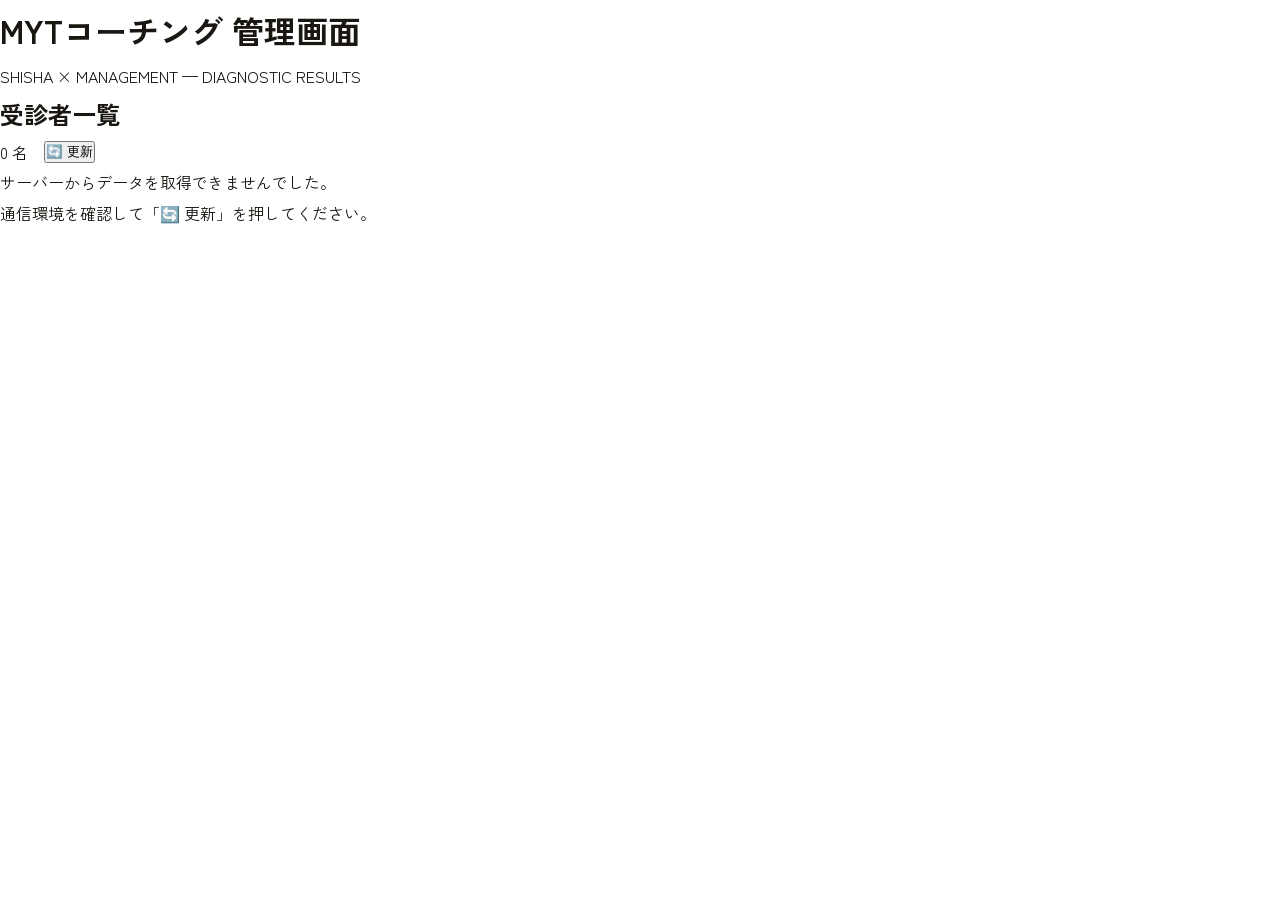
==== admin.html @ 33a91dd8 "fix: update GAS endpoint URL and fix admin screen data fetching - GASスタンドアロンスクリプトの getActiveSpreadsh" ====
<!DOCTYPE html>
<html lang="ja">
<head>
    <meta charset="UTF-8">
    <meta name="viewport" content="width=device-width, initial-scale=1.0">
    <title>MYT 管理画面</title>
    <link rel="preconnect" href="https://fonts.googleapis.com">
    <link rel="preconnect" href="https://fonts.gstatic.com" crossorigin>
    <link href="https://fonts.googleapis.com/css2?family=Shippori+Mincho:wght@400;500;600;700&family=Zen+Kaku+Gothic+New:wght@400;500;700&family=JetBrains+Mono:wght@400;500&display=swap" rel="stylesheet">
    <link rel="stylesheet" href="styles.css">
</head>
<body>
<div class="admin-wrap">

    <div class="admin-header">
        <h1>MYTコーチング 管理画面</h1>
        <p>SHISHA × MANAGEMENT — DIAGNOSTIC RESULTS</p>
    </div>

    <!-- 画面A: クライアント一覧 -->
    <div id="listView">
        <div class="admin-list-head">
            <h2>受診者一覧</h2>
            <div style="display:flex; align-items:center; gap:16px;">
                <span class="admin-count" id="clientCount">0 名</span>
                <button class="admin-btn-back" onclick="refresh()">🔄 更新</button>
            </div>
        </div>

        <div id="listContent"></div>
    </div>

    <!-- 画面B: 詳細 -->
    <div id="detailView" style="display:none;">
        <button class="admin-btn-back" onclick="showList()">← 一覧へ戻る</button>

        <!-- ① スコアサマリー -->
        <div class="detail-summary-card">
            <div class="detail-client-name" id="detailName"></div>
            <div class="detail-meta" id="detailMeta"></div>
            <div class="score-badges" id="detailScores"></div>
        </div>

        <!-- ② カテゴリ別成績 -->
        <div class="admin-section">
            <div class="admin-section-title">カテゴリ別成績</div>
            <div id="detailCategories"></div>
        </div>

        <!-- ③ セクションコメント -->
        <div class="admin-section">
            <div class="admin-section-title">セクション別 疑問点・コメント</div>
            <div id="detailComments"></div>
        </div>

        <!-- ④ 55問一覧 -->
        <div class="admin-section">
            <div class="admin-section-title">全55問 回答詳細</div>
            <div class="answer-list" id="detailAnswers"></div>
        </div>
    </div>

</div>

<script>
const STORAGE_KEY = 'myt_admin_records';
// app.js と同じGASエンドポイント（全受診者の回答が集約される共有バックエンド）
const GAS_ENDPOINT = 'https://script.google.com/macros/s/AKfycbxHiEX8rpU5O4uurFxBKFlBYeQaKPisR1Ks6rm4LIGUzNfeIfiSCv_T_fo0K4pIc47ypw/exec';

// 表示中のレコード（GASから取得。失敗時はlocalStorageキャッシュ）
let records = loadCache();

function loadCache() {
    try {
        return JSON.parse(localStorage.getItem(STORAGE_KEY) || '[]');
    } catch (e) {
        return [];
    }
}

function loadRecords() {
    return records;
}

// GASから全受診者の回答を取得して表示を更新する
async function fetchRecords() {
    const res = await fetch(GAS_ENDPOINT, { method: 'GET' });
    const data = await res.json();
    if (data.status !== 'ok' || !Array.isArray(data.records)) {
        throw new Error(data.message || 'invalid response');
    }
    records = data.records;
    try {
        localStorage.setItem(STORAGE_KEY, JSON.stringify(records));
    } catch (e) {
        // 容量超過などは無視（キャッシュ更新失敗のみ）
    }
}

async function refresh() {
    const container = document.getElementById('listContent');
    container.innerHTML = '<div class="admin-empty">読み込み中…</div>';
    try {
        await fetchRecords();
    } catch (e) {
        renderList();
        if (records.length === 0) {
            container.innerHTML = '<div class="admin-empty">サーバーからデータを取得できませんでした。<br>通信環境を確認して「🔄 更新」を押してください。</div>';
        }
        return;
    }
    renderList();
}

function formatDate(isoStr) {
    const d = new Date(isoStr);
    if (isNaN(d.getTime())) return isoStr;
    const y = d.getFullYear();
    const mo = d.getMonth() + 1;
    const day = d.getDate();
    const h = String(d.getHours()).padStart(2, '0');
    const mi = String(d.getMinutes()).padStart(2, '0');
    return `${y}年${mo}月${day}日 ${h}:${mi}`;
}

function getGradeClass(grade) {
    return 'grade-' + (grade || 'd').toLowerCase();
}

// ─── 一覧画面 ─────────────────────────────────────────────────
function showList() {
    document.getElementById('listView').style.display = 'block';
    document.getElementById('detailView').style.display = 'none';
    renderList();
}

function renderList() {
    const records = loadRecords();
    document.getElementById('clientCount').textContent = records.length + ' 名';

    const container = document.getElementById('listContent');

    if (records.length === 0) {
        container.innerHTML = '<div class="admin-empty">まだ受診データがありません。<br>クイズを完了すると、ここに結果が表示されます。</div>';
        return;
    }

    let html = '<table class="client-table"><thead><tr>';
    html += '<th>No</th><th>名前</th><th>日時</th><th>総合</th><th>技術</th><th>経営</th>';
    html += '</tr></thead><tbody>';

    records.forEach(function(r, i) {
        const meta = r.meta || {};
        const gradeClass = getGradeClass(meta.totalGrade);
        const tabWarn = meta.tabLeaveCount > 0
            ? '<span class="tab-warn-badge">⚠ ' + meta.tabLeaveCount + '回</span>' : '';

        html += '<tr class="client-row ' + gradeClass + '" onclick="showDetail(' + i + ')">';
        html += '<td><span class="ans-no">' + (i + 1) + '</span></td>';
        html += '<td>'
            + '<div class="client-name">' + esc(meta.clientName || '（未入力）') + tabWarn + '</div>'
            + '<div class="client-date">' + formatDate(meta.exportedAt) + '</div>'
            + '</td>';
        html += '<td>'
            + '<div style="font-family:\'Shippori Mincho\',serif;font-size:15px;font-weight:600;">' + esc(meta.totalScore || '') + '</div>'
            + '<div style="font-family:\'JetBrains Mono\',monospace;font-size:11px;color:var(--ink-mute);">' + esc(meta.totalPercent || '') + '</div>'
            + '</td>';
        html += '<td><span class="grade-badge ' + gradeClass + '">' + esc(meta.totalGrade || '-') + '</span></td>';
        html += '<td><span class="grade-badge ' + getGradeClass(meta.shishaGrade) + '">' + esc(meta.shishaGrade || '-') + '</span></td>';
        html += '<td><span class="grade-badge ' + getGradeClass(meta.businessGrade) + '">' + esc(meta.businessGrade || '-') + '</span></td>';
        html += '</tr>';
    });

    html += '</tbody></table>';
    container.innerHTML = html;
}

// ─── 詳細画面 ─────────────────────────────────────────────────
function showDetail(index) {
    const records = loadRecords();
    const r = records[index];
    if (!r) return;

    document.getElementById('listView').style.display = 'none';
    document.getElementById('detailView').style.display = 'block';

    const meta = r.meta || {};

    // ① スコアサマリー
    document.getElementById('detailName').textContent = meta.clientName || '（未入力）';

    const tabText = meta.tabLeaveCount > 0 ? '　⚠ タブ離脱 ' + meta.tabLeaveCount + '回' : '';
    document.getElementById('detailMeta').textContent =
        formatDate(meta.exportedAt) + tabText;

    document.getElementById('detailScores').innerHTML =
        scoreBadge('総合', meta.totalScore, meta.totalPercent, meta.totalGrade) +
        scoreBadge('シーシャ技術', meta.shishaScore, meta.shishaPercent, meta.shishaGrade) +
        scoreBadge('経営知識', meta.businessScore, meta.businessPercent, meta.businessGrade);

    // ② カテゴリ別
    renderCategories(r.categories || {});

    // ③ セクションコメント
    renderComments(r.sectionComments || {});

    // ④ 55問
    renderAnswers(r.answers || []);

    window.scrollTo(0, 0);
}

function scoreBadge(label, score, percent, grade) {
    const gc = getGradeClass(grade);
    return '<div class="score-badge-item">'
        + '<div class="label">' + esc(label) + '</div>'
        + '<div class="value">' + esc(score || '-') + '</div>'
        + '<div class="percent">' + esc(percent || '-') + '</div>'
        + '<div class="grade-badge ' + gc + '" style="font-size:20px;">' + esc(grade || '-') + '</div>'
        + '</div>';
}

function renderCategories(categories) {
    const shishaKeys = Object.keys(categories).filter(k => /^[ⅠⅡⅢⅣⅤ]/.test(k));
    const bizKeys    = Object.keys(categories).filter(k => !/^[ⅠⅡⅢⅣⅤ]/.test(k));

    let html = '';

    if (shishaKeys.length) {
        html += '<div class="category-group-label">SHISHA TECHNIQUE</div>';
        shishaKeys.forEach(function(k) { html += categoryBarItem(k, categories[k]); });
    }
    if (bizKeys.length) {
        html += '<div class="category-group-label">MANAGEMENT KNOWLEDGE</div>';
        bizKeys.forEach(function(k) { html += categoryBarItem(k, categories[k]); });
    }

    document.getElementById('detailCategories').innerHTML = html;
}

function categoryBarItem(name, data) {
    const pct = data.correct / data.total * 100;
    const weak = pct < 70;
    return '<div class="category-bar-item">'
        + '<div class="cat-name">' + esc(name) + '</div>'
        + '<div class="category-bar-track"><div class="category-bar-fill' + (weak ? ' weak' : '') + '" style="width:' + pct.toFixed(1) + '%"></div></div>'
        + '<div class="cat-percent' + (weak ? ' weak' : '') + '">' + esc(data.percent || '') + '</div>'
        + '</div>';
}

function renderComments(comments) {
    const sections = [
        { key: 'Q9-15',  label: '問９〜１５' },
        { key: 'Q16-21', label: '問１６〜２１' },
        { key: 'Q22-26', label: '問２２〜２６' },
        { key: 'Q27-30', label: '問２７〜３０' },
    ];

    let html = '<div class="section-comment-block">';
    sections.forEach(function(s) {
        const text = comments[s.key];
        const hasText = text && text.trim();
        html += '<div class="comment-label">' + s.label + '</div>';
        html += '<div class="comment-text">' + (hasText ? esc(text) : '<span class="comment-empty">記入なし</span>') + '</div>';
    });
    html += '</div>';

    document.getElementById('detailComments').innerHTML = html;
}

function renderAnswers(answers) {
    let html = '';
    answers.forEach(function(a) {
        const ansStr  = a.answer === true ? '○' : a.answer === false ? '×' : '時';
        const corrStr = a.correct ? '✓' : '✗';
        const cls     = a.answer === '時間切れ' ? 'ans-timeout' : a.correct ? 'ans-correct' : 'ans-wrong';
        const hasFree = a.userExplanation && a.userExplanation !== '（未入力）';

        html += '<details class="answer-item ' + cls + '">';
        html += '<summary>'
            + '<span class="ans-no">' + String(a.index).padStart(2, '0') + '</span>'
            + '<span class="ans-cat">' + esc(a.category) + '</span>'
            + '<span class="ans-answer">' + ansStr + '</span>'
            + '<span class="ans-correct-mark">' + corrStr + '</span>'
            + '<span class="ans-question">' + esc(a.question) + (hasFree ? ' <span class="has-free-badge">✏️</span>' : '') + '</span>'
            + '</summary>';
        html += '<div class="answer-detail">';
        html += '<div class="model-answer">💡 ' + esc(a.modelAnswer || '') + '</div>';
        if (hasFree) {
            html += '<div class="user-explanation">'
                + '<span class="free-label">自由記述</span>'
                + esc(a.userExplanation)
                + '</div>';
        }
        html += '</div></details>';
    });
    document.getElementById('detailAnswers').innerHTML = html;
}

// ─── XSSエスケープ ────────────────────────────────────────────
function esc(str) {
    return String(str)
        .replace(/&/g, '&amp;')
        .replace(/</g, '&lt;')
        .replace(/>/g, '&gt;')
        .replace(/"/g, '&quot;')
        .replace(/'/g, '&#39;');
}

// 初期化：まずキャッシュを即表示し、GASから最新を取得して更新
renderList();
refresh();
</script>
</body>
</html>
---- styles.css ----
:root {
  --paper: #FFFFFF;
  --paper-2: #F4F4F2;
  --ink: #1A1612;
  --ink-soft: #3A342C;
  --ink-mute: #7A7164;
  --rule: #D9D6CF;
  --accent: #A63333;
  --accent-deep: #7A2828;
  --correct: #2E7D5F;
  --warning: #B8731A;
  --danger: #A63333;
}

* {
  box-sizing: border-box;
  margin: 0;
  padding: 0;
}

body {
  font-family: "Zen Kaku Gothic New", "Noto Sans JP", sans-serif;
  background: var(--paper);
  min-height: 100vh;
  color: var(--ink);
  line-height: 1.9;
}

.container {
  max-width: 720px;
  margin: 0 auto;
  padding: 0 48px 48px;
}

/* ヘッダー */
.header {
  text-align: center;
  padding: 56px 0 40px;
  border-bottom: 1px solid var(--rule);
  margin-bottom: 48px;
}

.header h1 {
  font-family: "Shippori Mincho", serif;
  font-weight: 600;
  font-size: clamp(22px, 4vw, 30px);
  line-height: 1.5;
  letter-spacing: 0.02em;
  margin-bottom: 12px;
}

.header p {
  font-family: "JetBrains Mono", monospace;
  font-size: 11px;
  letter-spacing: 0.2em;
  color: var(--ink-mute);
}

/* スタート画面 */
.start-screen {
  padding: 0;
}

.start-screen > p {
  font-size: 15px;
  color: var(--ink-soft);
  margin-bottom: 32px;
  text-align: center;
}

.quiz-type-selector {
  display: flex;
  flex-direction: column;
  gap: 16px;
  margin: 0 0 48px;
}

.quiz-type-btn {
  background: var(--paper);
  border: 1px solid var(--ink);
  color: var(--ink);
  padding: 28px 32px;
  cursor: pointer;
  transition: background 0.2s, color 0.2s;
  text-align: left;
  width: 100%;
}

.quiz-type-btn:hover {
  background: var(--ink);
  color: var(--paper);
}

.quiz-type-btn:hover p {
  color: var(--rule);
}

.quiz-type-btn:hover .badge {
  background: var(--accent);
}

.quiz-type-btn h3 {
  font-family: "Shippori Mincho", serif;
  font-weight: 600;
  font-size: 18px;
  letter-spacing: 0.05em;
  margin-bottom: 8px;
}

.quiz-type-btn p {
  font-size: 13px;
  color: var(--ink-mute);
  line-height: 1.7;
}

.quiz-type-btn .badge {
  display: inline-block;
  background: var(--accent);
  color: var(--paper);
  padding: 2px 10px;
  font-family: "JetBrains Mono", monospace;
  font-size: 11px;
  letter-spacing: 0.15em;
  margin-left: 12px;
  vertical-align: middle;
}

/* クイズ画面 — スクロールなしで1画面に収める */
.quiz-screen {
  display: none;
}

/* app.js が style.display='block' を設定するので flex で上書き */
.quiz-screen[style*="display: block"],
.quiz-screen[style*="display:block"] {
  display: flex !important;
  flex-direction: column;
  height: calc(100dvh - 160px);
  min-height: 480px;
}

.quiz-top {
  flex-shrink: 0;
}

.quiz-middle {
  flex: 1;
  overflow-y: auto;
  display: flex;
  flex-direction: column;
  min-height: 0;
}

.quiz-bottom {
  flex-shrink: 0;
  padding-top: 12px;
}

.progress-bar {
  background: var(--rule);
  height: 3px;
  margin-bottom: 20px;
  overflow: hidden;
}

.progress-fill {
  background: var(--accent);
  height: 100%;
  transition: width 0.3s;
}

.question-info {
  display: flex;
  justify-content: space-between;
  align-items: center;
  margin-bottom: 20px;
  font-family: "JetBrains Mono", monospace;
  font-size: 11px;
  letter-spacing: 0.15em;
  color: var(--ink-mute);
}

.category-badge {
  border: 1px solid var(--rule);
  padding: 3px 10px;
  font-family: "JetBrains Mono", monospace;
  font-size: 10px;
  letter-spacing: 0.15em;
  color: var(--ink-mute);
}

/* タイマー */
.timer-container {
  display: flex;
  align-items: baseline;
  justify-content: center;
  gap: 6px;
  margin-bottom: 8px;
}

.timer {
  font-family: "Shippori Mincho", serif;
  font-weight: 600;
  font-size: 36px;
  line-height: 1;
  color: var(--ink);
  min-width: 52px;
  text-align: center;
  transition: color 0.3s;
}

.timer-container span:last-child {
  font-size: 14px;
  color: var(--ink-mute);
}

.timer.warning {
  color: var(--warning);
}

.timer.danger {
  color: var(--danger);
  animation: pulse 0.5s infinite;
}

@keyframes pulse {
  0%, 100% { opacity: 1; }
  50% { opacity: 0.4; }
}

.timer-bar {
  width: 100%;
  height: 3px;
  background: var(--rule);
  overflow: hidden;
  margin-bottom: 16px;
}

.timer-bar-fill {
  height: 100%;
  background: var(--ink);
  transition: width 0.1s linear, background 0.3s;
}

.timer-bar-fill.warning {
  background: var(--warning);
}

.timer-bar-fill.danger {
  background: var(--danger);
}

/* 問題カード */
.question-card {
  background: var(--paper);
  border: 1px solid var(--ink);
  padding: 28px 32px;
  margin-bottom: 16px;
}

.question-text {
  font-family: "Shippori Mincho", serif;
  font-size: clamp(17px, 2.5vw, 20px);
  line-height: 2.0;
  margin-bottom: 16px;
  color: var(--ink);
}

.answer-buttons {
  display: flex;
  gap: 16px;
}

.answer-btn {
  flex: 1;
  padding: 20px;
  border: 1px solid var(--ink);
  background: var(--paper);
  color: var(--ink);
  font-family: "Shippori Mincho", serif;
  font-size: 1.8rem;
  font-weight: 600;
  cursor: pointer;
  transition: background 0.15s, color 0.15s;
}

.answer-btn:hover {
  background: var(--ink);
  color: var(--paper);
}

.answer-btn.correct-btn:hover {
  background: var(--correct);
  border-color: var(--correct);
  color: var(--paper);
}

.answer-btn.wrong-btn:hover {
  background: var(--ink);
  color: var(--paper);
}

.answer-btn.selected-correct {
  background: var(--correct);
  border-color: var(--correct);
  color: var(--paper);
}

.answer-btn.selected-wrong {
  background: var(--accent);
  border-color: var(--accent);
  color: var(--paper);
}

.answer-btn.show-correct {
  background: var(--correct);
  border-color: var(--correct);
  color: var(--paper);
}

.answer-btn.selected {
  background: var(--ink);
  color: var(--paper);
}

.answer-btn.correct-btn.selected {
  background: var(--correct);
  border-color: var(--correct);
  color: var(--paper);
}

.answer-btn.wrong-btn.selected {
  background: var(--accent);
  border-color: var(--accent);
  color: var(--paper);
}

.answer-btn:disabled {
  cursor: not-allowed;
  opacity: 0.7;
}

/* フィードバック */
.feedback {
  display: none;
  padding: 16px 20px;
  margin-bottom: 12px;
  border-left: 4px solid var(--rule);
  background: var(--paper-2);
  flex-shrink: 0;
}

.feedback.correct {
  border-left-color: var(--correct);
}

.feedback.wrong {
  border-left-color: var(--accent);
}

.feedback.info {
  border-left-color: var(--ink-mute);
}

.feedback h4 {
  font-family: "Shippori Mincho", serif;
  font-weight: 600;
  font-size: 15px;
  margin-bottom: 10px;
  display: flex;
  align-items: center;
  gap: 8px;
  color: var(--ink);
}

.feedback.correct h4 { color: var(--correct); }
.feedback.wrong h4 { color: var(--accent); }

.feedback p {
  font-size: 14px;
  line-height: 1.9;
  color: var(--ink-soft);
}

/* ボタン共通（LP .btn-primary 準拠） */
.next-btn {
  width: 100%;
  padding: 16px;
  background: var(--ink);
  border: none;
  color: var(--paper);
  font-family: "Shippori Mincho", serif;
  font-size: 15px;
  letter-spacing: 0.1em;
  cursor: pointer;
  transition: background 0.2s;
  display: none;
  margin-bottom: 6px;
}

.next-btn:hover {
  background: var(--accent);
}

/* 自己評価ノート */
.self-eval-note {
  background: var(--paper-2);
  border: 1px solid var(--warning);
  padding: 12px 16px;
  margin-bottom: 20px;
  font-size: 13px;
  color: var(--ink-soft);
  border-left: 4px solid var(--warning);
}

/* 説明入力 — 通常フロー内に配置 */
.explanation-input {
  background: var(--paper);
  border: 2px solid var(--accent);
  padding: 24px 24px 20px;
  margin-top: 16px;
  margin-bottom: 12px;
}

.explanation-input .explanation-heading {
  font-family: "JetBrains Mono", monospace;
  font-size: 10px;
  letter-spacing: 0.2em;
  color: var(--accent);
  margin-bottom: 8px;
}

.explanation-input label {
  display: block;
  margin-bottom: 14px;
  font-family: "Shippori Mincho", serif;
  font-size: 17px;
  font-weight: 600;
  color: var(--ink);
  line-height: 1.6;
}

.explanation-input .explanation-hint {
  font-size: 12px;
  color: var(--ink-mute);
  margin-bottom: 14px;
  line-height: 1.6;
}

.explanation-input textarea {
  width: 100%;
  padding: 16px;
  border: 1px solid var(--rule);
  background: var(--paper-2);
  color: var(--ink);
  font-size: 15px;
  font-family: "Zen Kaku Gothic New", "Noto Sans JP", sans-serif;
  resize: none;
  height: 140px;
  line-height: 1.9;
  margin-bottom: 16px;
}

.explanation-input textarea::placeholder {
  color: var(--ink-mute);
}

.explanation-input textarea:focus {
  outline: none;
  border-color: var(--ink);
  background: var(--paper);
}

.user-explanation-display {
  background: var(--paper-2);
  border: 1px solid var(--rule);
  border-left: 4px solid var(--ink-mute);
  padding: 16px 20px;
  margin-top: 8px;
  flex-shrink: 0;
}

.user-explanation-display h5 {
  font-family: "JetBrains Mono", monospace;
  font-size: 11px;
  letter-spacing: 0.15em;
  color: var(--ink-mute);
  margin-bottom: 8px;
}

.user-explanation-display p {
  font-size: 14px;
  color: var(--ink-soft);
  white-space: pre-wrap;
  line-height: 1.8;
}

/* 結果画面 */
.result-screen {
  display: none;
  text-align: center;
  padding: 48px 0;
}

.result-screen h2 {
  font-family: "Shippori Mincho", serif;
  font-weight: 600;
  font-size: clamp(24px, 4vw, 32px);
  letter-spacing: 0.05em;
  margin-bottom: 32px;
}

.score-circle {
  width: 180px;
  height: 180px;
  border-radius: 50%;
  background: conic-gradient(var(--accent) var(--score-percent), var(--rule) 0);
  display: flex;
  align-items: center;
  justify-content: center;
  margin: 0 auto 32px;
  position: relative;
}

.score-circle::before {
  content: '';
  width: 140px;
  height: 140px;
  background: var(--paper);
  border-radius: 50%;
  position: absolute;
}

.score-text {
  position: relative;
  z-index: 1;
}

.score-text .score {
  font-family: "Shippori Mincho", serif;
  font-weight: 600;
  font-size: 2.4rem;
  color: var(--ink);
}

.score-text .total {
  font-size: 0.9rem;
  color: var(--ink-mute);
}

.grade {
  font-family: "Shippori Mincho", serif;
  font-weight: 600;
  font-size: clamp(56px, 10vw, 88px);
  line-height: 1;
  color: var(--accent);
  margin: 8px 0;
}

.grade-label {
  font-family: "JetBrains Mono", monospace;
  font-size: 12px;
  letter-spacing: 0.2em;
  color: var(--ink-mute);
  margin-bottom: 40px;
}

.main-scores {
  display: grid;
  grid-template-columns: repeat(2, minmax(0, 1fr));
  gap: 20px;
  margin: 32px 0;
  text-align: left;
}

.main-score-card {
  background: var(--paper);
  border: 1px solid var(--ink);
  padding: 28px;
}

.main-score-card h3 {
  font-family: "JetBrains Mono", monospace;
  font-size: 10px;
  letter-spacing: 0.2em;
  color: var(--ink-mute);
  margin-bottom: 16px;
}

.main-score-value {
  font-family: "Shippori Mincho", serif;
  font-weight: 600;
  font-size: 1.6rem;
  margin-bottom: 4px;
  color: var(--ink);
}

.main-score-percent {
  font-size: 0.9rem;
  color: var(--ink-mute);
  margin-bottom: 12px;
}

.main-score-grade {
  font-family: "Shippori Mincho", serif;
  font-weight: 600;
  font-size: 2rem;
  color: var(--ink);
}

.main-score-grade.grade-a { color: var(--correct); }
.main-score-grade.grade-b { color: var(--ink); }
.main-score-grade.grade-c { color: var(--warning); }
.main-score-grade.grade-d { color: var(--accent); }

.category-scores {
  text-align: left;
  border: 1px solid var(--rule);
  padding: 28px;
  margin: 32px 0;
}

.category-scores h3 {
  font-family: "JetBrains Mono", monospace;
  font-size: 10px;
  letter-spacing: 0.2em;
  color: var(--ink-mute);
  margin-bottom: 20px;
}

.category-score-item {
  display: flex;
  justify-content: space-between;
  align-items: center;
  padding: 12px 0;
  border-bottom: 1px solid var(--rule);
}

.category-score-item:last-child {
  border-bottom: none;
}

.category-score-item .name {
  font-size: 14px;
  color: var(--ink-soft);
}

.category-score-item .score {
  font-family: "Shippori Mincho", serif;
  font-weight: 600;
  color: var(--ink);
}

/* エクスポートボタン */
.export-buttons {
  display: flex;
  gap: 12px;
  justify-content: center;
  margin-top: 32px;
  flex-wrap: wrap;
}

.export-btn {
  padding: 12px 24px;
  background: var(--paper);
  border: 1px solid var(--ink);
  color: var(--ink);
  font-family: "Shippori Mincho", serif;
  font-size: 13px;
  letter-spacing: 0.05em;
  cursor: pointer;
  transition: background 0.2s, color 0.2s;
}

.export-btn:hover {
  background: var(--ink);
  color: var(--paper);
}

.restart-btn {
  display: inline-block;
  padding: 18px 48px;
  background: var(--accent);
  border: none;
  color: var(--paper);
  font-family: "Shippori Mincho", serif;
  font-size: 15px;
  letter-spacing: 0.1em;
  cursor: pointer;
  transition: background 0.2s;
  margin-top: 32px;
}

.restart-btn:hover {
  background: var(--accent-deep);
}

/* タブ離脱警告 */
.tab-warning {
  display: none;
  position: fixed;
  top: 0;
  left: 0;
  right: 0;
  background: var(--accent);
  color: var(--paper);
  padding: 14px;
  text-align: center;
  z-index: 1000;
  font-family: "JetBrains Mono", monospace;
  font-size: 13px;
  letter-spacing: 0.05em;
  animation: slideDown 0.3s;
}

@keyframes slideDown {
  from { transform: translateY(-100%); }
  to { transform: translateY(0); }
}

.tab-warning-count {
  background: rgba(0,0,0,0.25);
  padding: 2px 8px;
  margin-left: 10px;
}

/* コピー防止 */
.question-card,
.question-text,
.answer-btn {
  -webkit-user-select: none;
  -moz-user-select: none;
  -ms-user-select: none;
  user-select: none;
}

/* スクリーンショット抑止：画面離脱時にぼかす */
.quiz-screen.blurred .question-card {
  filter: blur(20px);
  transition: filter 0.1s;
}

.quiz-screen.blurred .question-text {
  visibility: hidden;
}

/* スクリーンショット警告オーバーレイ */
.screenshot-overlay {
  display: none;
  position: fixed;
  top: 0;
  left: 0;
  right: 0;
  bottom: 0;
  background: rgba(255, 255, 255, 0.98);
  z-index: 999;
  justify-content: center;
  align-items: center;
  flex-direction: column;
  text-align: center;
  padding: 20px;
}

.screenshot-overlay.show {
  display: flex;
}

.screenshot-overlay .icon {
  font-size: 4rem;
  margin-bottom: 20px;
}

.screenshot-overlay h2 {
  font-family: "Shippori Mincho", serif;
  font-size: 1.4rem;
  margin-bottom: 15px;
  color: var(--accent);
}

.screenshot-overlay p {
  color: var(--ink-soft);
  font-size: 14px;
  margin-bottom: 10px;
}

/* スクリーンショット禁止の注意バナー */
.screenshot-warning-banner {
  background: var(--paper-2);
  border: 1px solid var(--accent);
  padding: 10px 15px;
  margin-bottom: 20px;
  font-family: "JetBrains Mono", monospace;
  font-size: 11px;
  letter-spacing: 0.05em;
  color: var(--accent);
  text-align: center;
  display: flex;
  align-items: center;
  justify-content: center;
  gap: 8px;
}

.screenshot-warning-banner .icon {
  font-size: 1.2rem;
}

/* レスポンシブ */
@media (max-width: 860px) {
  .container {
    padding: 32px 24px;
  }
}

@media (max-width: 680px) {
  .container {
    padding: 24px 20px;
  }

  .header {
    padding: 32px 0 28px;
    margin-bottom: 32px;
  }

  .question-card {
    padding: 24px 20px;
  }

  .question-text {
    font-size: 16px;
  }

  .answer-buttons {
    gap: 12px;
  }

  .main-scores {
    grid-template-columns: 1fr;
  }

  .score-circle {
    width: 150px;
    height: 150px;
  }

  .score-circle::before {
    width: 110px;
    height: 110px;
  }

  .export-buttons {
    flex-direction: column;
    align-items: stretch;
  }
}

/* 印刷用ヘッダー */
.print-header {
  display: none;
}

/* 印刷用スタイル */
@media print {
  body {
    background: var(--paper);
    color: var(--ink);
    -webkit-print-color-adjust: exact;
    print-color-adjust: exact;
  }
  .container {
    max-width: 100%;
  }
  .header, .tab-warning, .screenshot-warning,
  .screenshot-overlay, .export-buttons, .restart-btn {
    display: none !important;
  }
  .result-screen {
    display: block !important;
    padding: 20px;
  }
  .score-circle {
    background: conic-gradient(var(--accent) var(--score-percent), var(--rule) 0) !important;
  }
  .score-circle::before {
    background: var(--paper) !important;
  }
  .main-score-card {
    border: 1px solid var(--rule);
  }
  .category-scores {
    border: 1px solid var(--rule);
  }
  .category-score-item {
    border-bottom-color: var(--rule) !important;
  }
  .print-header {
    display: block !important;
    text-align: center;
    margin-bottom: 20px;
    font-family: "Shippori Mincho", serif;
    font-size: 1.1rem;
    font-weight: 600;
    color: var(--ink);
  }
}
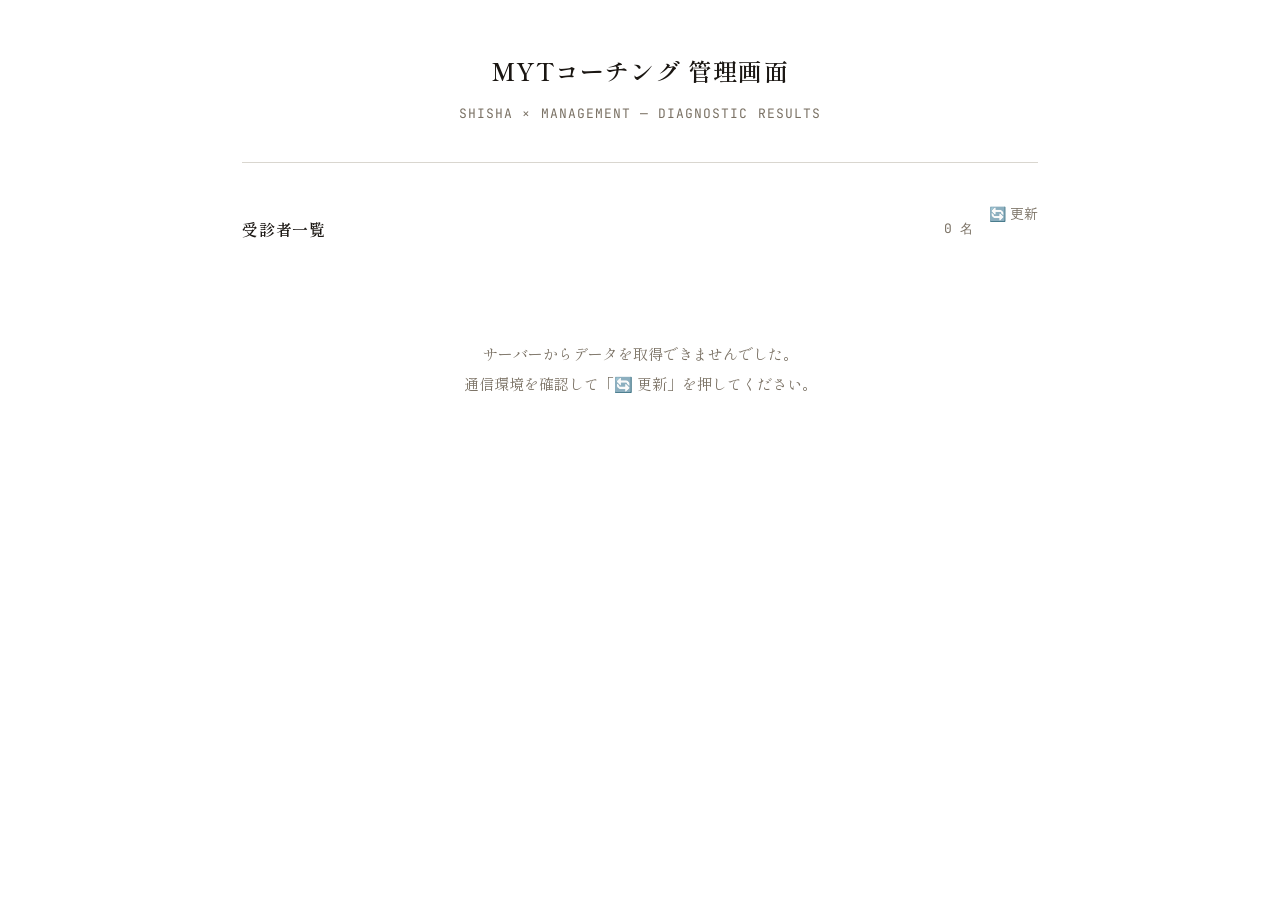
==== commit 48d26a75: "feat: add individual record delete in admin screen - GAS doGet() に ?action=delete&exportedAt=<値> で1件" ====
--- a/admin.html
+++ b/admin.html
@@ -146,7 +146,7 @@
     }
 
     let html = '<table class="client-table"><thead><tr>';
-    html += '<th>No</th><th>名前</th><th>日時</th><th>総合</th><th>技術</th><th>経営</th>';
+    html += '<th>No</th><th>名前</th><th>日時</th><th>総合</th><th>技術</th><th>経営</th><th></th>';
     html += '</tr></thead><tbody>';
 
     records.forEach(function(r, i) {
@@ -168,6 +168,7 @@
         html += '<td><span class="grade-badge ' + gradeClass + '">' + esc(meta.totalGrade || '-') + '</span></td>';
         html += '<td><span class="grade-badge ' + getGradeClass(meta.shishaGrade) + '">' + esc(meta.shishaGrade || '-') + '</span></td>';
         html += '<td><span class="grade-badge ' + getGradeClass(meta.businessGrade) + '">' + esc(meta.businessGrade || '-') + '</span></td>';
+        html += '<td><button class="delete-btn" onclick="event.stopPropagation();confirmDelete(' + i + ')" title="削除">×</button></td>';
         html += '</tr>';
     });
 
@@ -297,6 +298,27 @@
     document.getElementById('detailAnswers').innerHTML = html;
 }
 
+// ─── 個別削除 ─────────────────────────────────────────────────
+async function confirmDelete(index) {
+    const r = records[index];
+    if (!r) return;
+    const meta = r.meta || {};
+    const name = meta.clientName || '（未入力）';
+    const date = formatDate(meta.exportedAt);
+    if (!confirm(name + '（' + date + '）の回答を削除しますか？')) return;
+
+    try {
+        const url = GAS_ENDPOINT + '?action=delete&exportedAt=' + encodeURIComponent(meta.exportedAt);
+        const res = await fetch(url);
+        const data = await res.json();
+        if (data.status !== 'ok') throw new Error(data.message || 'delete failed');
+        await fetchRecords();
+        renderList();
+    } catch (e) {
+        alert('削除に失敗しました: ' + e.message);
+    }
+}
+
 // ─── XSSエスケープ ────────────────────────────────────────────
 function esc(str) {
     return String(str)
--- a/styles.css
+++ b/styles.css
@@ -68,6 +68,36 @@
   text-align: center;
 }
 
+.name-input-group {
+  margin-bottom: 32px;
+}
+
+.name-input-group label {
+  display: block;
+  font-family: "Shippori Mincho", serif;
+  font-size: 14px;
+  letter-spacing: 0.08em;
+  color: var(--ink-soft);
+  margin-bottom: 10px;
+}
+
+.name-input-group input {
+  width: 100%;
+  border: 1px solid var(--ink);
+  border-radius: 0;
+  padding: 14px 16px;
+  font-family: "Zen Kaku Gothic New", sans-serif;
+  font-size: 16px;
+  color: var(--ink);
+  background: var(--paper);
+  outline: none;
+  transition: border-color 0.2s;
+}
+
+.name-input-group input:focus {
+  border-color: var(--accent);
+}
+
 .quiz-type-selector {
   display: flex;
   flex-direction: column;
@@ -496,6 +526,57 @@
 }
 
 /* 結果画面 */
+.comment-screen {
+  display: none;
+  padding: 40px 0 48px;
+}
+
+.comment-section-label {
+  font-family: "Shippori Mincho", serif;
+  font-size: 0.85rem;
+  letter-spacing: 0.08em;
+  color: var(--ink-mute);
+  text-transform: uppercase;
+  margin-bottom: 16px;
+}
+
+.comment-prompt {
+  font-size: 1rem;
+  line-height: 1.8;
+  color: var(--ink);
+  margin-bottom: 24px;
+  border-left: 3px solid var(--accent);
+  padding-left: 16px;
+}
+
+.comment-screen textarea {
+  width: 100%;
+  border: 1px solid var(--rule);
+  border-radius: 4px;
+  padding: 14px 16px;
+  font-family: "Zen Kaku Gothic New", sans-serif;
+  font-size: 0.95rem;
+  line-height: 1.8;
+  color: var(--ink);
+  background: var(--paper-2);
+  resize: vertical;
+  outline: none;
+  margin-bottom: 24px;
+}
+
+.comment-screen textarea:focus {
+  border-color: var(--accent);
+  background: var(--paper);
+}
+
+.comment-screen-buttons {
+  text-align: center;
+}
+
+.comment-screen-buttons .next-btn {
+  display: block;
+}
+
 .result-screen {
   display: none;
   text-align: center;
@@ -902,3 +983,469 @@
     color: var(--ink);
   }
 }
+
+/* ── ADMIN ─────────────────────────────────────────────────── */
+
+.admin-wrap {
+  max-width: 860px;
+  margin: 0 auto;
+  padding: 0 32px 64px;
+}
+
+.admin-header {
+  text-align: center;
+  padding: 48px 0 36px;
+  border-bottom: 1px solid var(--rule);
+  margin-bottom: 40px;
+}
+
+.admin-header h1 {
+  font-family: "Shippori Mincho", serif;
+  font-size: clamp(18px, 3vw, 24px);
+  font-weight: 600;
+  letter-spacing: 0.05em;
+  margin-bottom: 8px;
+}
+
+.admin-header p {
+  font-size: 13px;
+  color: var(--ink-mute);
+  font-family: "JetBrains Mono", monospace;
+  letter-spacing: 0.08em;
+}
+
+/* 一覧 */
+.admin-list-head {
+  display: flex;
+  justify-content: space-between;
+  align-items: center;
+  margin-bottom: 20px;
+}
+
+.admin-list-head h2 {
+  font-family: "Shippori Mincho", serif;
+  font-size: 16px;
+  font-weight: 600;
+  letter-spacing: 0.05em;
+}
+
+.admin-count {
+  font-size: 13px;
+  color: var(--ink-mute);
+  font-family: "JetBrains Mono", monospace;
+}
+
+.admin-btn-danger {
+  background: transparent;
+  border: 1px solid var(--accent);
+  color: var(--accent);
+  font-family: "Zen Kaku Gothic New", sans-serif;
+  font-size: 12px;
+  padding: 6px 14px;
+  cursor: pointer;
+  transition: background 0.2s, color 0.2s;
+}
+
+.admin-btn-danger:hover {
+  background: var(--accent);
+  color: var(--paper);
+}
+
+.client-table {
+  width: 100%;
+  border-collapse: collapse;
+  font-size: 14px;
+}
+
+.client-table th {
+  text-align: left;
+  padding: 10px 12px;
+  background: var(--ink);
+  color: var(--paper);
+  font-family: "Shippori Mincho", serif;
+  font-weight: 600;
+  font-size: 12px;
+  letter-spacing: 0.05em;
+}
+
+.client-row {
+  border-bottom: 1px solid var(--rule);
+  cursor: pointer;
+  transition: background 0.15s;
+  border-left: 4px solid transparent;
+}
+
+.client-row:hover {
+  background: var(--paper-2);
+}
+
+.client-row td {
+  padding: 14px 12px;
+  vertical-align: middle;
+}
+
+.client-row .client-name {
+  font-family: "Shippori Mincho", serif;
+  font-weight: 600;
+  font-size: 15px;
+}
+
+.client-row .client-date {
+  font-size: 12px;
+  color: var(--ink-mute);
+  font-family: "JetBrains Mono", monospace;
+  margin-top: 2px;
+}
+
+.grade-badge {
+  display: inline-block;
+  font-family: "Shippori Mincho", serif;
+  font-weight: 700;
+  font-size: 15px;
+  width: 28px;
+  text-align: center;
+}
+
+.grade-badge.grade-a { color: var(--correct); }
+.grade-badge.grade-b { color: var(--ink); }
+.grade-badge.grade-c { color: var(--warning); }
+.grade-badge.grade-d { color: var(--accent); }
+
+.client-row.grade-a { border-left-color: var(--correct); }
+.client-row.grade-b { border-left-color: var(--ink-mute); }
+.client-row.grade-c { border-left-color: var(--warning); }
+.client-row.grade-d { border-left-color: var(--accent); }
+
+.tab-warn-badge {
+  font-size: 11px;
+  color: var(--warning);
+  margin-left: 6px;
+  font-family: "JetBrains Mono", monospace;
+}
+
+.delete-btn {
+  background: transparent;
+  border: 1px solid var(--rule);
+  color: var(--ink-mute);
+  font-size: 13px;
+  width: 26px;
+  height: 26px;
+  cursor: pointer;
+  line-height: 1;
+  padding: 0;
+  transition: border-color 0.15s, color 0.15s;
+}
+.delete-btn:hover {
+  border-color: var(--accent);
+  color: var(--accent);
+}
+
+.admin-empty {
+  text-align: center;
+  padding: 64px 0;
+  color: var(--ink-mute);
+  font-family: "Shippori Mincho", serif;
+  font-size: 15px;
+  line-height: 2;
+}
+
+/* 詳細 */
+.admin-btn-back {
+  background: transparent;
+  border: none;
+  color: var(--ink-mute);
+  font-family: "Zen Kaku Gothic New", sans-serif;
+  font-size: 14px;
+  cursor: pointer;
+  padding: 0;
+  margin-bottom: 32px;
+  display: flex;
+  align-items: center;
+  gap: 6px;
+  transition: color 0.2s;
+}
+
+.admin-btn-back:hover { color: var(--ink); }
+
+.detail-summary-card {
+  border: 1px solid var(--rule);
+  padding: 28px 32px;
+  margin-bottom: 32px;
+}
+
+.detail-client-name {
+  font-family: "Shippori Mincho", serif;
+  font-size: clamp(20px, 3vw, 26px);
+  font-weight: 600;
+  margin-bottom: 6px;
+}
+
+.detail-meta {
+  font-size: 12px;
+  color: var(--ink-mute);
+  font-family: "JetBrains Mono", monospace;
+  letter-spacing: 0.05em;
+  margin-bottom: 24px;
+}
+
+.score-badges {
+  display: grid;
+  grid-template-columns: repeat(3, 1fr);
+  gap: 16px;
+}
+
+.score-badge-item {
+  border: 1px solid var(--rule);
+  padding: 16px;
+  text-align: center;
+}
+
+.score-badge-item .label {
+  font-size: 11px;
+  color: var(--ink-mute);
+  letter-spacing: 0.08em;
+  font-family: "JetBrains Mono", monospace;
+  margin-bottom: 8px;
+}
+
+.score-badge-item .value {
+  font-family: "Shippori Mincho", serif;
+  font-size: 20px;
+  font-weight: 600;
+  margin-bottom: 4px;
+}
+
+.score-badge-item .percent {
+  font-size: 13px;
+  color: var(--ink-soft);
+  margin-bottom: 6px;
+}
+
+.admin-section {
+  margin-bottom: 36px;
+}
+
+.admin-section-title {
+  font-family: "Shippori Mincho", serif;
+  font-size: 14px;
+  font-weight: 600;
+  letter-spacing: 0.08em;
+  color: var(--ink-soft);
+  border-bottom: 1px solid var(--rule);
+  padding-bottom: 8px;
+  margin-bottom: 16px;
+}
+
+/* カテゴリ別 */
+.category-bar-item {
+  display: grid;
+  grid-template-columns: 180px 1fr 60px;
+  align-items: center;
+  gap: 12px;
+  margin-bottom: 10px;
+  font-size: 13px;
+}
+
+.category-bar-item .cat-name {
+  font-family: "Shippori Mincho", serif;
+  color: var(--ink-soft);
+  font-size: 12px;
+}
+
+.category-bar-track {
+  height: 8px;
+  background: var(--paper-2);
+  border-radius: 2px;
+  overflow: hidden;
+}
+
+.category-bar-fill {
+  height: 100%;
+  background: var(--ink);
+  border-radius: 2px;
+  transition: width 0.4s ease;
+}
+
+.category-bar-fill.weak { background: var(--warning); }
+
+.cat-percent {
+  font-family: "JetBrains Mono", monospace;
+  font-size: 12px;
+  text-align: right;
+}
+
+.cat-percent.weak { color: var(--warning); font-weight: 700; }
+
+.category-group-label {
+  font-size: 11px;
+  letter-spacing: 0.1em;
+  color: var(--ink-mute);
+  font-family: "JetBrains Mono", monospace;
+  margin: 16px 0 8px;
+}
+
+/* セクションコメント */
+.section-comment-block {
+  display: grid;
+  grid-template-columns: 120px 1fr;
+  gap: 0;
+  border: 1px solid var(--rule);
+}
+
+.section-comment-block .comment-label {
+  padding: 12px 16px;
+  font-size: 12px;
+  font-family: "JetBrains Mono", monospace;
+  color: var(--ink-mute);
+  background: var(--paper-2);
+  border-bottom: 1px solid var(--rule);
+}
+
+.section-comment-block .comment-text {
+  padding: 12px 16px;
+  font-size: 14px;
+  line-height: 1.7;
+  border-bottom: 1px solid var(--rule);
+}
+
+.section-comment-block .comment-label:last-of-type,
+.section-comment-block .comment-text:last-child {
+  border-bottom: none;
+}
+
+.comment-empty { color: var(--ink-mute); font-style: italic; }
+
+/* 自由記述 */
+.free-text-block {
+  border: 1px solid var(--rule);
+  margin-bottom: 12px;
+}
+
+.free-text-block .q-label {
+  padding: 10px 16px;
+  font-size: 12px;
+  font-family: "JetBrains Mono", monospace;
+  color: var(--ink-mute);
+  background: var(--paper-2);
+  border-bottom: 1px solid var(--rule);
+}
+
+.free-text-block .q-text {
+  padding: 10px 16px;
+  font-size: 13px;
+  color: var(--ink-soft);
+  border-bottom: 1px solid var(--rule);
+}
+
+.free-text-block .free-content {
+  padding: 12px 16px;
+  font-size: 14px;
+  line-height: 1.8;
+}
+
+/* 55問一覧 */
+.answer-list {
+  border: 1px solid var(--rule);
+  border-bottom: none;
+}
+
+.answer-item {
+  border-bottom: 1px solid var(--rule);
+}
+
+.answer-item summary {
+  display: grid;
+  grid-template-columns: 40px 150px 36px 36px 1fr;
+  align-items: center;
+  gap: 8px;
+  padding: 10px 14px;
+  cursor: pointer;
+  font-size: 13px;
+  list-style: none;
+}
+
+.answer-item summary::-webkit-details-marker { display: none; }
+
+.answer-item.ans-correct { background: #F0FBF5; }
+.answer-item.ans-wrong   { background: #FDF3F3; }
+.answer-item.ans-timeout { background: #FEF9F0; }
+
+.answer-item .ans-no {
+  font-family: "JetBrains Mono", monospace;
+  font-size: 11px;
+  color: var(--ink-mute);
+}
+
+.answer-item .ans-cat {
+  font-size: 11px;
+  color: var(--ink-mute);
+  white-space: nowrap;
+  overflow: hidden;
+  text-overflow: ellipsis;
+}
+
+.answer-item .ans-answer {
+  font-family: "Shippori Mincho", serif;
+  font-size: 16px;
+  text-align: center;
+}
+
+.answer-item .ans-correct-mark {
+  font-size: 14px;
+  text-align: center;
+}
+
+.answer-item .ans-question {
+  font-size: 13px;
+  overflow: hidden;
+  text-overflow: ellipsis;
+  white-space: nowrap;
+}
+
+.answer-detail {
+  padding: 12px 16px 16px 58px;
+  border-top: 1px solid var(--rule);
+  background: rgba(255,255,255,0.6);
+}
+
+.answer-detail .model-answer {
+  font-size: 13px;
+  color: var(--ink-soft);
+  line-height: 1.8;
+  margin-bottom: 8px;
+}
+
+.has-free-badge {
+  font-size: 11px;
+  margin-left: 4px;
+  opacity: 0.7;
+}
+
+.answer-detail .user-explanation {
+  font-size: 13px;
+  color: var(--ink);
+  background: var(--paper-2);
+  padding: 10px 14px;
+  line-height: 1.8;
+  border-left: 3px solid var(--accent);
+  margin-top: 8px;
+}
+
+.free-label {
+  display: inline-block;
+  font-family: "JetBrains Mono", monospace;
+  font-size: 10px;
+  letter-spacing: 0.1em;
+  color: var(--accent);
+  margin-right: 8px;
+  vertical-align: middle;
+}
+
+@media (max-width: 680px) {
+  .admin-wrap { padding: 0 16px 48px; }
+  .score-badges { grid-template-columns: 1fr; gap: 10px; }
+  .category-bar-item { grid-template-columns: 130px 1fr 50px; }
+  .section-comment-block { grid-template-columns: 1fr; }
+  .section-comment-block .comment-label { border-bottom: none; }
+  .answer-item summary { grid-template-columns: 32px 100px 30px 30px 1fr; gap: 4px; padding: 8px 10px; }
+}
